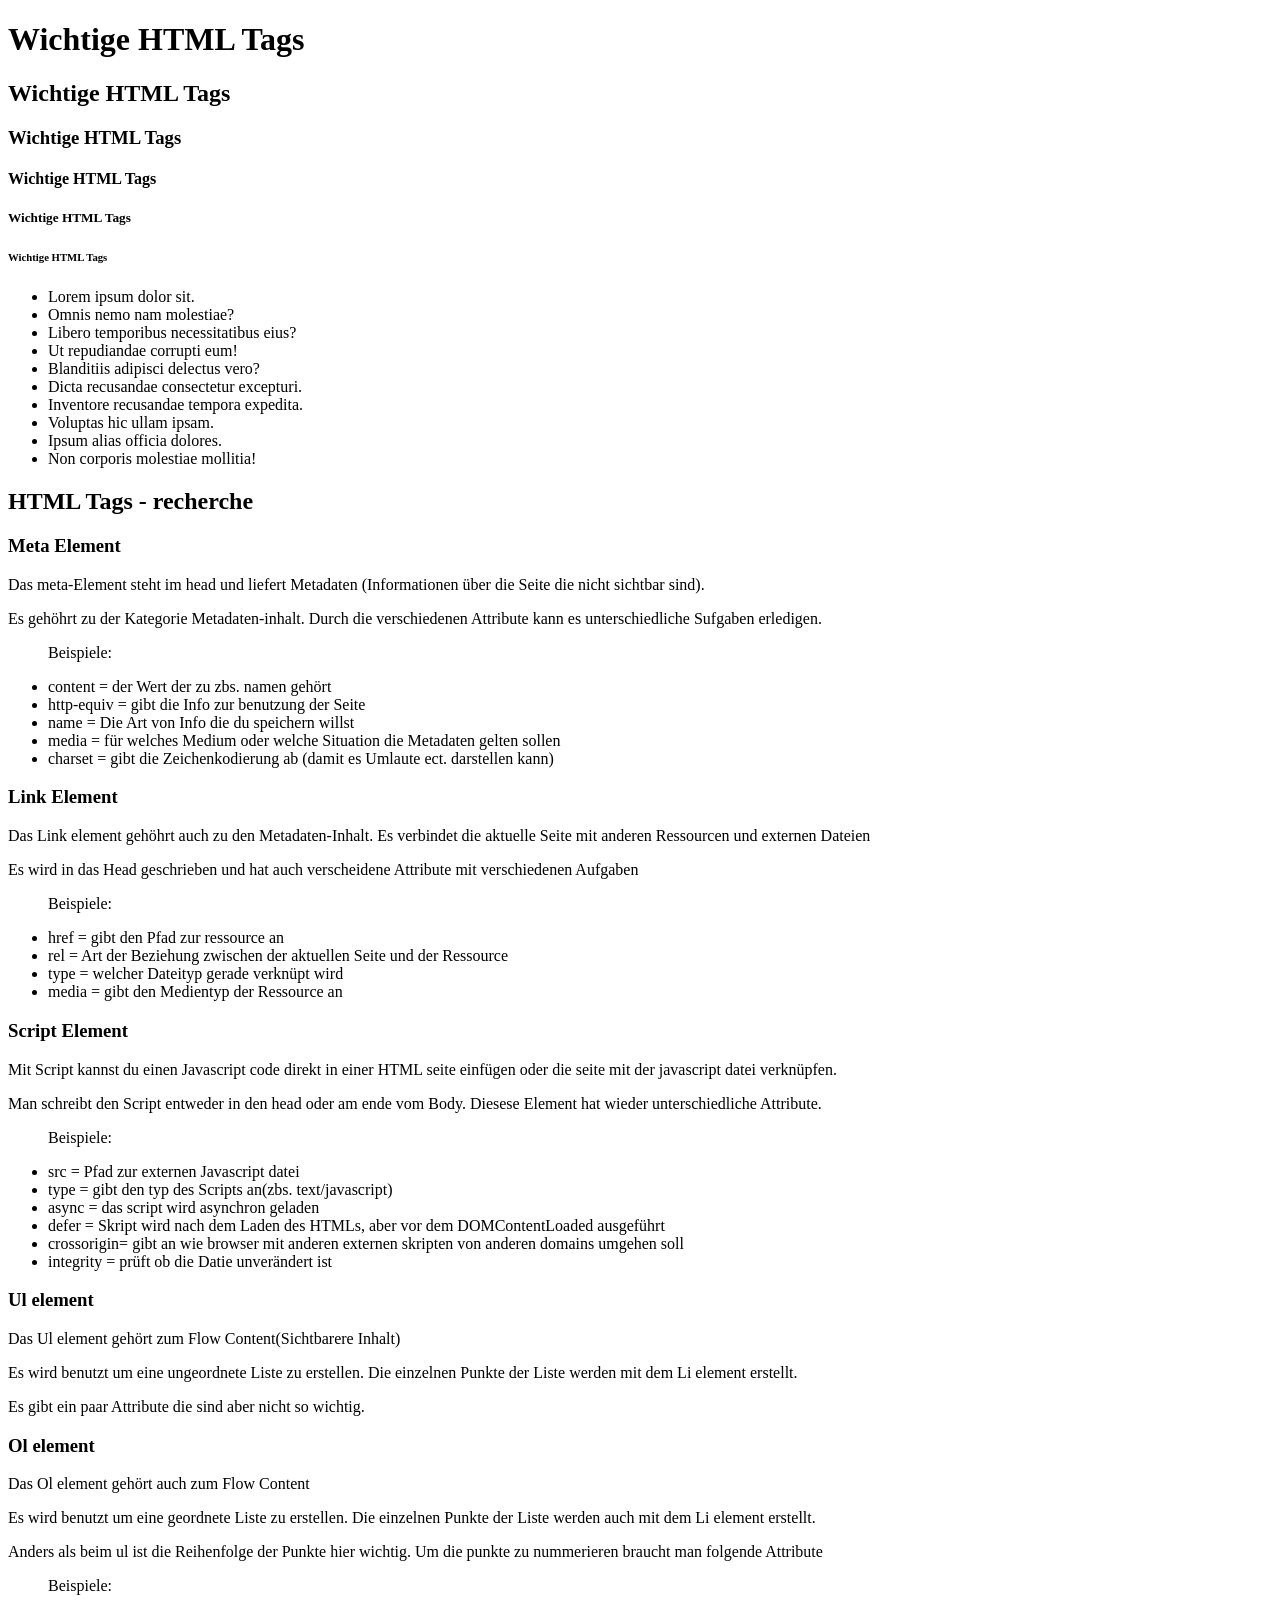
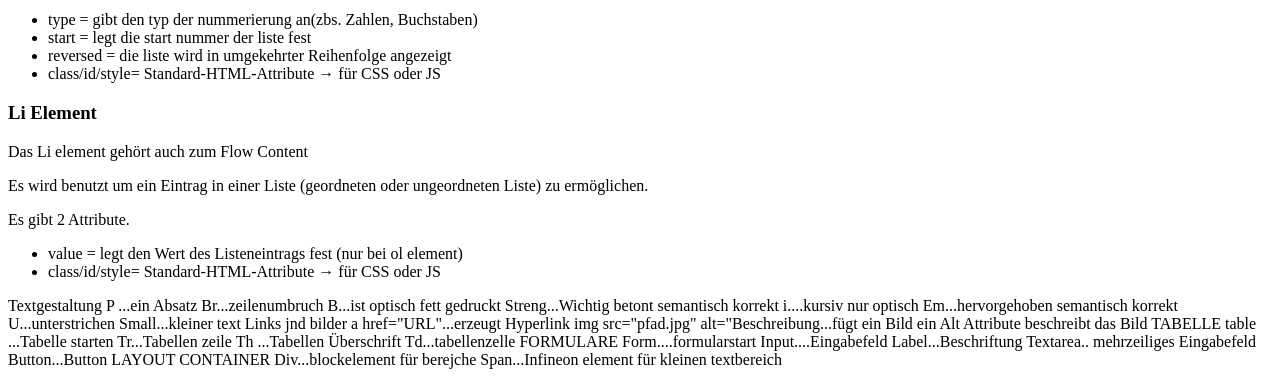
==== 2025-10-20/index.html @ ff219be3 "Rescherche zu den HTML Tags und deren Bedeutung" ====
<!DOCTYPE html>
<html lang="en">

<head>
    <meta charset="UTF-8">
    <meta name="viewport" content="width=device-width, initial-scale=1.0">
    <title>Document</title>
</head>

<body>
    <h1>Wichtige HTML Tags</h1>
    <h2>Wichtige HTML Tags</h2>
    <h3>Wichtige HTML Tags</h3>
    <h4>Wichtige HTML Tags</h4>
    <h5>Wichtige HTML Tags</h5>
    <h6>Wichtige HTML Tags</h6>

    <ul>
        <li>Lorem ipsum dolor sit.</li>
        <li>Omnis nemo nam molestiae?</li>
        <li>Libero temporibus necessitatibus eius?</li>
        <li>Ut repudiandae corrupti eum!</li>
        <li>Blanditiis adipisci delectus vero?</li>
        <li>Dicta recusandae consectetur excepturi.</li>
        <li>Inventore recusandae tempora expedita.</li>
        <li>Voluptas hic ullam ipsam.</li>
        <li>Ipsum alias officia dolores.</li>
        <li>Non corporis molestiae mollitia!</li>
    </ul>

    <main>
        <article>
            <h2>HTML Tags - recherche</h2>
            <section>
                <h3>Meta Element</h3>
                <p>Das meta-Element steht im head und liefert Metadaten (Informationen über die Seite die nicht sichtbar sind).
                <p>Es gehöhrt zu der Kategorie Metadaten-inhalt. Durch die verschiedenen Attribute kann es unterschiedliche Sufgaben erledigen. </p>
                
                <ul>
                    <p>Beispiele:</p>
                    <li>content    = der Wert der zu zbs. namen gehört</li>
                    <li>http-equiv = gibt die Info zur benutzung der Seite</li>
                    <li>name       = Die Art von Info die du speichern willst</li>
                    <li>media      = für welches Medium oder welche Situation die Metadaten gelten sollen</li>
                    <li>charset    = gibt die Zeichenkodierung ab (damit es Umlaute ect. darstellen kann)</li>
                </ul>
                
            </section>
            <section>
                <h3>Link Element</h3>
                <p>Das Link element gehöhrt auch zu den Metadaten-Inhalt. Es verbindet die aktuelle Seite mit anderen Ressourcen und externen Dateien</p>
                <p>Es wird in das Head geschrieben und hat auch verscheidene Attribute mit verschiedenen Aufgaben</p>
                <ul>
                    <p>Beispiele:</p>
                    <li>href       = gibt den Pfad zur ressource an</li>
                    <li>rel        = Art der Beziehung zwischen der aktuellen Seite und der Ressource</li>
                    <li>type       = welcher Dateityp gerade verknüpt wird</li>
                    <li>media      = gibt den  Medientyp der Ressource  an</li>
                </ul>
            </section>
            <section>
                <h3>Script Element</h3>
                <p>Mit Script kannst du einen Javascript code direkt in einer HTML seite einfügen oder die seite mit der javascript datei verknüpfen.</p>
                <p>Man schreibt den Script entweder in den head oder am ende vom Body. Diesese Element hat wieder unterschiedliche Attribute.</p>
                <ul>
                    <p>Beispiele:</p>
                    <li>src        = Pfad zur externen Javascript datei</li>
                    <li>type       = gibt den typ des Scripts an(zbs. text/javascript)</li>
                    <li>async      = das script wird asynchron geladen</li>
                    <li>defer      = Skript wird nach dem Laden des HTMLs, aber vor dem DOMContentLoaded ausgeführt</li>
                    <li>crossorigin= gibt an wie browser mit anderen externen skripten von anderen domains umgehen soll</li>
                    <li>integrity  = prüft ob die Datie unverändert ist</li>
                </ul>
            </section>
            </section>
            <h3> Ul element</h3>
            <p>Das Ul element gehört zum Flow Content(Sichtbarere Inhalt)</p>
            <p>Es wird benutzt um eine ungeordnete Liste zu erstellen. Die einzelnen Punkte der Liste werden mit dem Li element erstellt.</p>
            <p> Es gibt ein paar Attribute die sind aber nicht so wichtig.</p>
            <section>
            <section>
                <h3>Ol element</h3>
                <p>Das Ol element gehört auch zum Flow Content</p>
                <p>Es wird benutzt um eine geordnete Liste zu erstellen. Die einzelnen Punkte der Liste werden auch mit dem Li element erstellt.</p>
                <p>Anders als beim ul ist die Reihenfolge der Punkte hier wichtig. Um die punkte zu nummerieren braucht man folgende Attribute</p>
                <ul>
                    <p>Beispiele:</p>
                    <li>type       = gibt den typ der nummerierung an(zbs. Zahlen, Buchstaben)</li>
                    <li>start      = legt die start nummer der liste fest</li>
                    <li>reversed   = die liste wird in umgekehrter Reihenfolge angezeigt</li>
                    <li>class/id/style= Standard-HTML-Attribute → für CSS oder JS</li>
                </ul>
            <section>
            </section>
            <h3>Li Element</h3>
            <p>Das Li element gehört auch zum Flow Content</p>
            <p>Es wird benutzt um ein Eintrag in einer Liste (geordneten oder ungeordneten Liste) zu ermöglichen.</p>
            <p>Es gibt 2 Attribute.</p>
            <ul>
                <li>value      = legt den Wert des Listeneintrags fest (nur bei ol element)</li>
                <li>class/id/style= Standard-HTML-Attribute → für CSS oder JS</li>
            </section>
            </section>

            </section>


            <p>Textgestaltung

P ...ein Absatz 
Br...zeilenumbruch
B...ist optisch fett gedruckt
Streng...Wichtig betont semantisch korrekt
i....kursiv nur optisch
Em...hervorgehoben semantisch korrekt
U...unterstrichen
Small...kleiner text

Links jnd bilder
a href="URL"...erzeugt Hyperlink
img src="pfad.jpg" alt="Beschreibung...fügt ein Bild ein

Alt Attribute beschreibt das Bild



TABELLE
table ...Tabelle starten
Tr...Tabellen zeile
Th ...Tabellen Überschrift
Td...tabellenzelle

FORMULARE
Form....formularstart
Input....Eingabefeld
Label...Beschriftung
Textarea.. mehrzeiliges Eingabefeld
Button...Button


LAYOUT CONTAINER
Div...blockelement für berejche
Span...Infineon element für kleinen textbereich

        </article>
    </main>


</body>

</html>
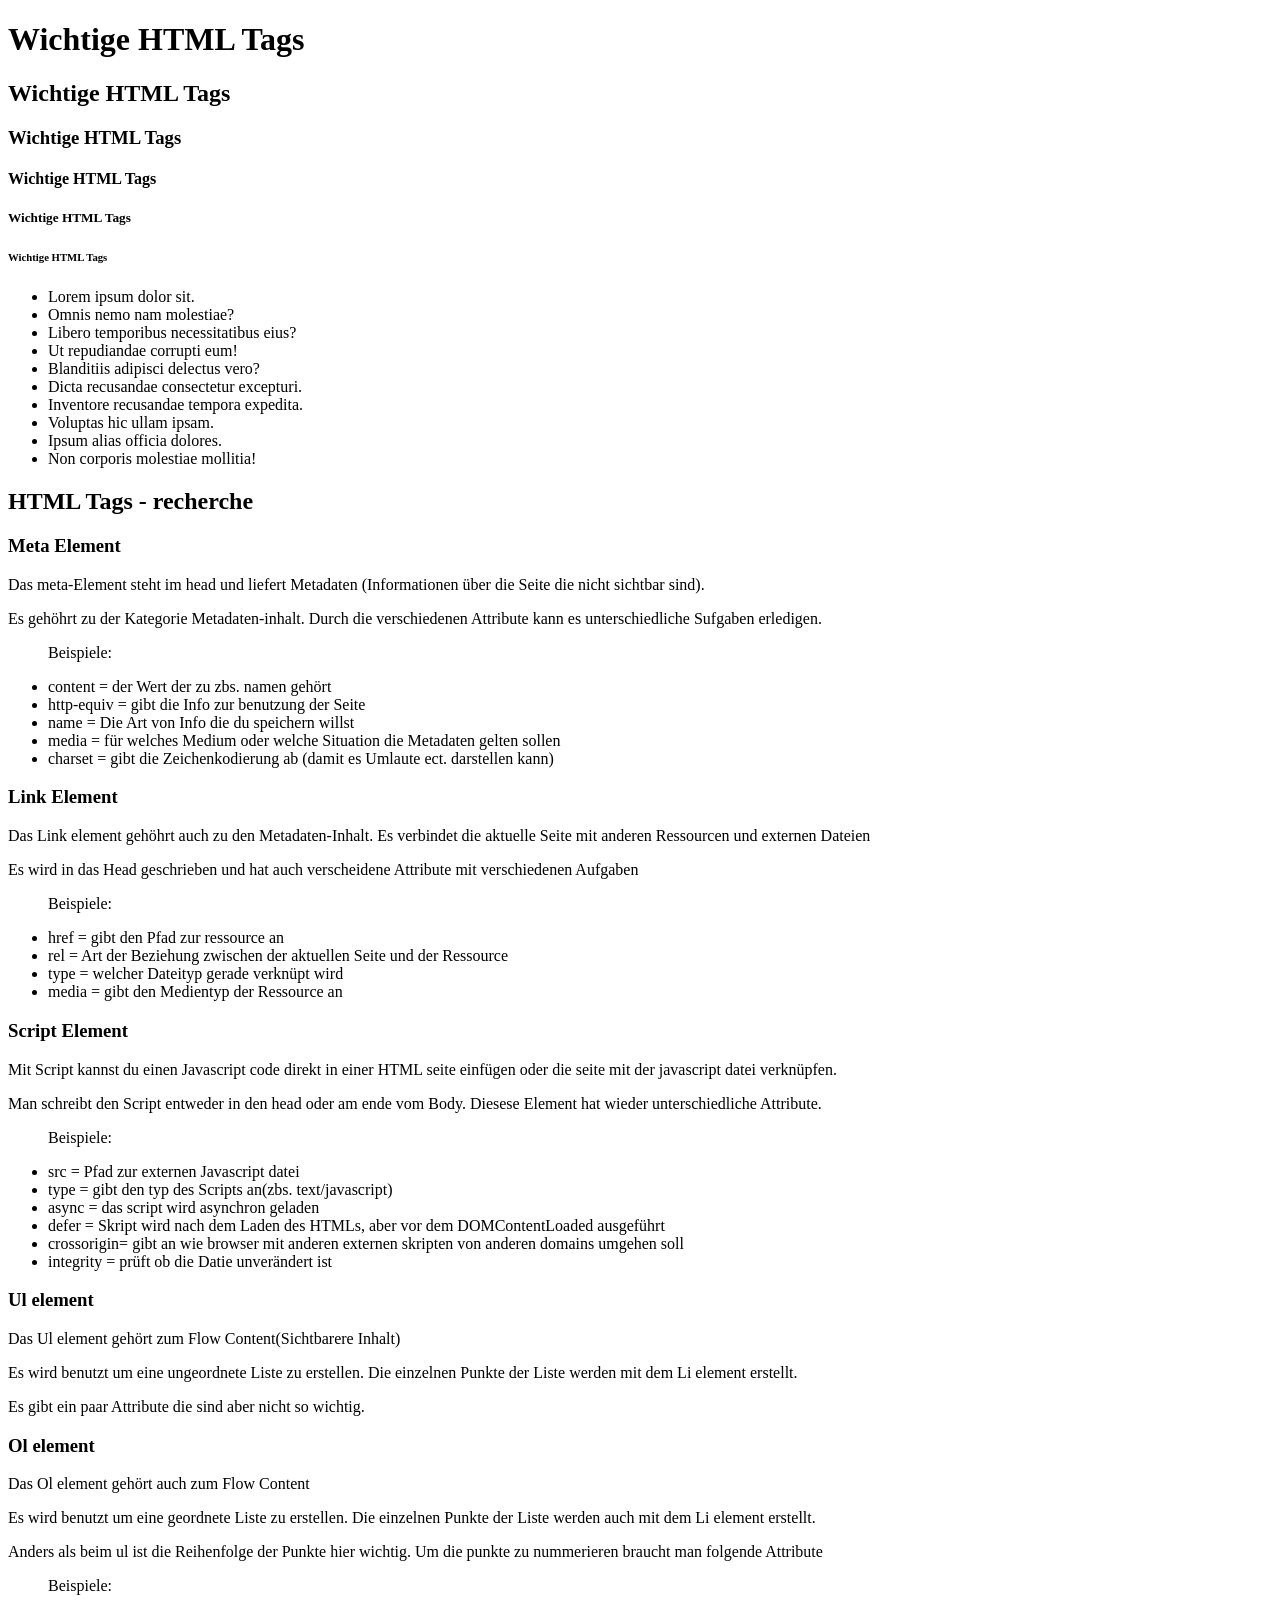
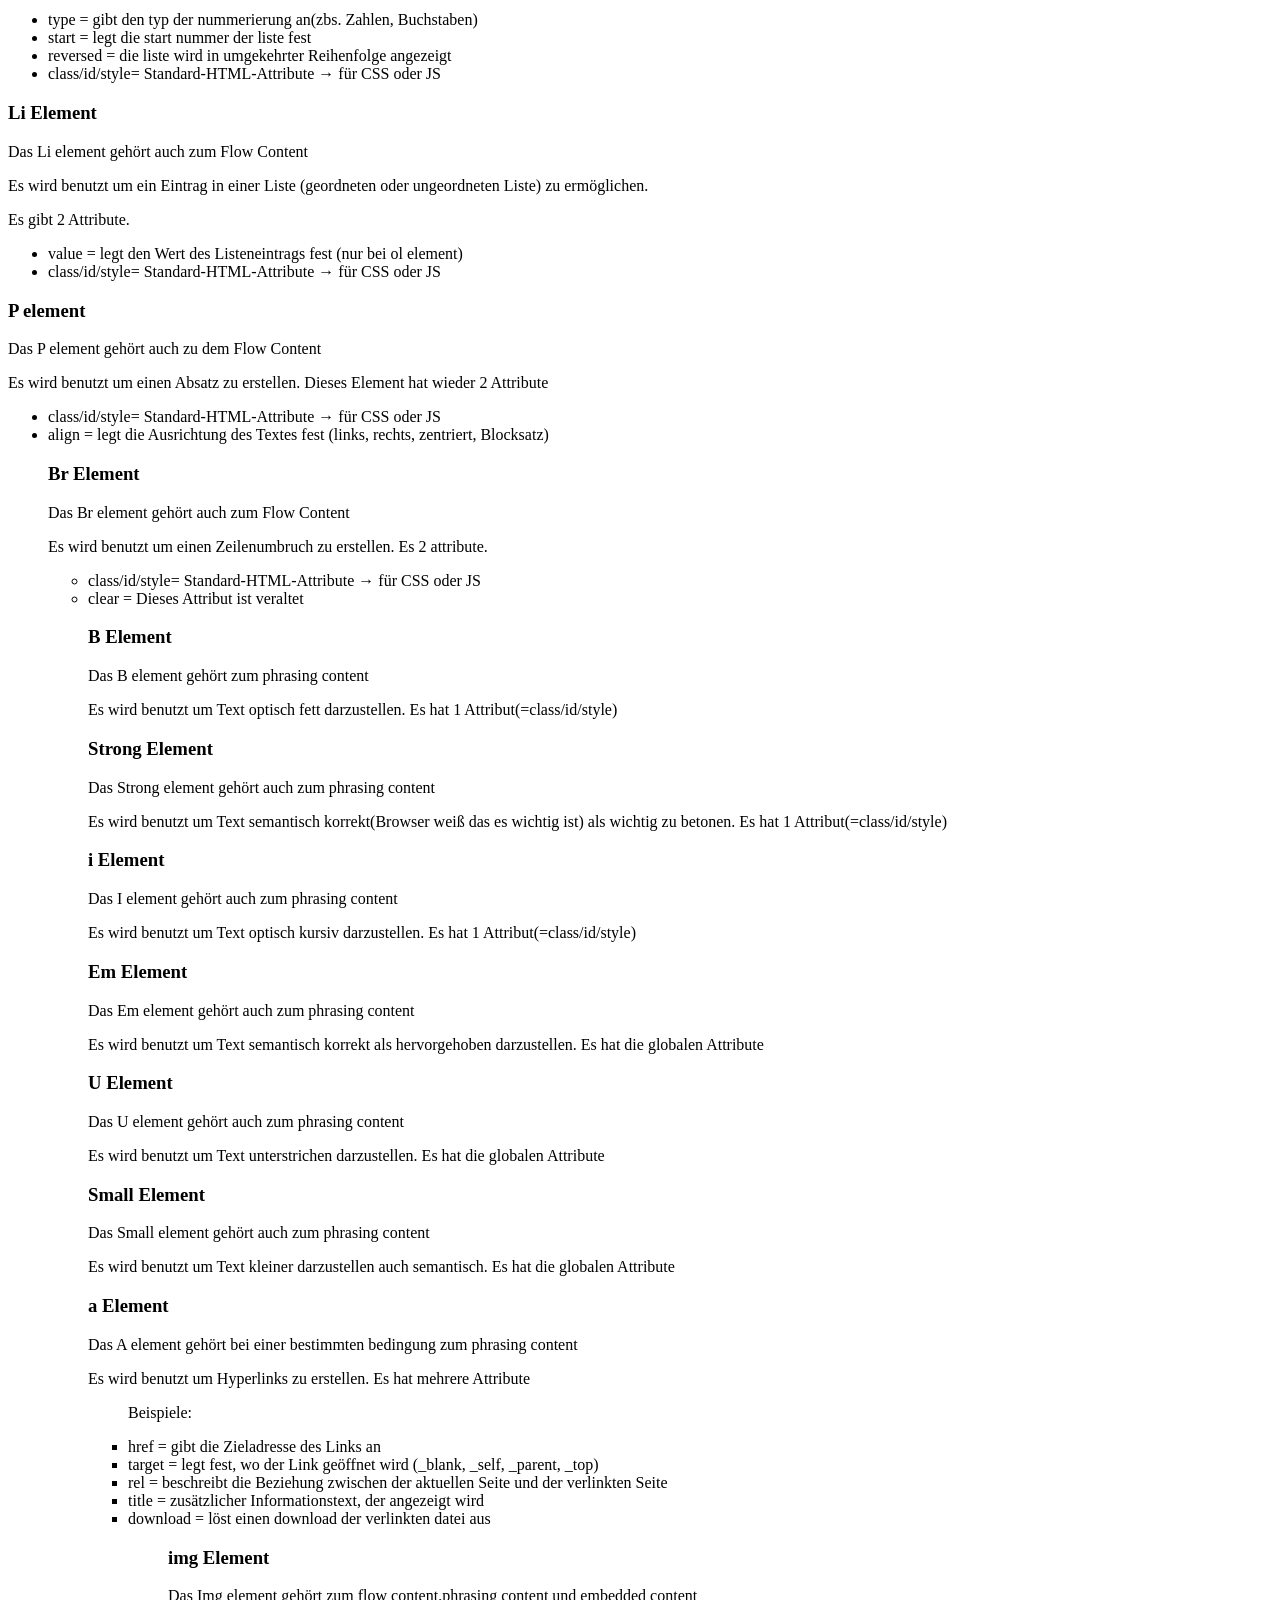
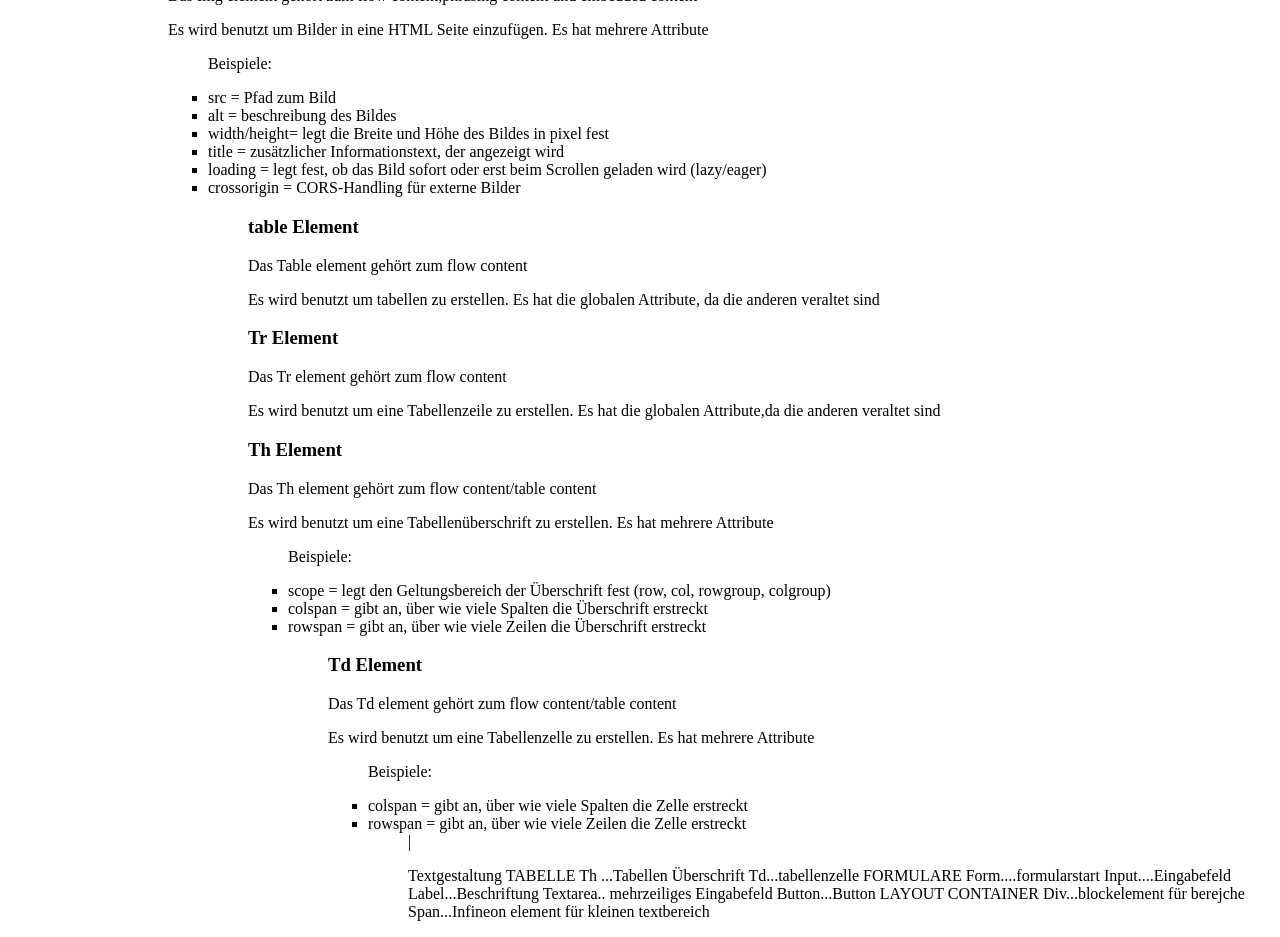
==== commit 97edc657: "bisschen geneuere rescherche" ====
--- a/2025-10-20/index.html
+++ b/2025-10-20/index.html
@@ -101,32 +101,113 @@
                 <li>class/id/style= Standard-HTML-Attribute → für CSS oder JS</li>
             </section>
             </section>
-
-            </section>
-
-
+            <h3>P element</h3>
+            <p>Das P element gehört auch zu dem Flow Content</p>
+            <p>Es wird benutzt um einen Absatz zu erstellen. Dieses Element hat wieder 2 Attribute</p>
+            <ul>
+                <li>class/id/style= Standard-HTML-Attribute → für CSS oder JS</li>
+                <li>align      = legt die Ausrichtung des Textes fest (links, rechts, zentriert, Blocksatz)</li>
+            </section>
+            </section>
+            <h3>Br Element</h3>
+            <p>Das Br element gehört auch zum Flow Content</p>
+            <p>Es wird benutzt um einen Zeilenumbruch zu erstellen. Es 2 attribute.</p>
+            <ul>
+                <li>class/id/style= Standard-HTML-Attribute → für CSS oder JS</li>
+                <li>clear      = Dieses Attribut ist veraltet</li>
+            </section>
+            </section>
+            <h3>B Element</h3>
+            <p>Das B element gehört zum phrasing content</p>
+            <p>Es wird benutzt um Text optisch fett darzustellen. Es hat 1 Attribut(=class/id/style)</p>
+            </section>
+            </section>
+            <h3>Strong Element</h3>
+            <p>Das Strong element gehört auch zum phrasing content</p>
+            <p>Es wird benutzt um Text semantisch korrekt(Browser weiß das es wichtig ist) als wichtig zu betonen. Es hat 1 Attribut(=class/id/style)</p>
+            </section>
+            </section>
+            <h3>i Element</h3>
+            <p>Das I element gehört auch zum phrasing content</p>
+            <p>Es wird benutzt um Text optisch kursiv darzustellen. Es hat 1 Attribut(=class/id/style)</p>
+            </section> 
+            </section>
+            <h3>Em Element</h3>
+            <p>Das Em element gehört auch zum phrasing content</p>
+            <p>Es wird benutzt um Text semantisch korrekt als hervorgehoben darzustellen. Es hat die globalen Attribute</p>
+            </section>
+            </section>
+            <h3>U Element</h3>
+            <p>Das U element gehört auch zum phrasing content</p>
+            <p>Es wird benutzt um Text unterstrichen darzustellen. Es hat die globalen Attribute</p>
+            </section>
+            </section>
+            <h3>Small Element</h3>
+            <p>Das Small element gehört auch zum phrasing content</p>
+            <p>Es wird benutzt um Text kleiner darzustellen auch semantisch. Es hat die globalen Attribute</p>
+            </section>
+            </section>
+            <h3>a Element</h3>
+            <p>Das A element gehört bei einer bestimmten bedingung zum phrasing content</p>
+            <p>Es wird benutzt um Hyperlinks zu erstellen. Es hat mehrere Attribute</p>
+            <ul>
+                <p>Beispiele:</p>
+                <li>href       = gibt die Zieladresse des Links an</li>
+                <li>target     = legt fest, wo der Link geöffnet wird (_blank, _self, _parent, _top)</li>
+                <li>rel        = beschreibt die Beziehung zwischen der aktuellen Seite und der verlinkten Seite</li>
+                <li>title      = zusätzlicher Informationstext, der angezeigt wird
+                <li>download   = löst einen download der verlinkten datei aus</li>
+            <ul>
+            </section>
+            </section>
+            <h3>img Element</h3>
+            <p>Das Img element gehört zum flow content,phrasing content und embedded content</p>
+            <p>Es wird benutzt um Bilder in eine HTML Seite einzufügen. Es hat mehrere Attribute</p>
+            <ul>
+                <p>Beispiele:</p>
+                <li>src        = Pfad zum Bild</li>
+                <li>alt        = beschreibung des Bildes</li>
+                <li>width/height= legt die Breite und Höhe des Bildes in pixel fest</li>
+                <li>title      = zusätzlicher Informationstext, der angezeigt wird</li>
+                <li>loading    = legt fest, ob das Bild sofort oder erst beim Scrollen geladen wird (lazy/eager)</li>
+                <li>crossorigin = CORS-Handling für externe Bilder</li>
+            <ul>
+            </section>
+            </section>
+            <h3>table Element</h3>
+            <p>Das Table element gehört zum flow content</p>
+            <p>Es wird benutzt um tabellen zu erstellen. Es hat die globalen Attribute, da die anderen veraltet sind</p>
+            </section>
+            </section>
+            <h3>Tr Element</h3>
+            <p>Das Tr element gehört zum flow content</p>
+            <p>Es wird benutzt um eine Tabellenzeile zu erstellen. Es hat die globalen Attribute,da die anderen veraltet sind</p>
+            </section>
+            </section>
+            <h3>Th Element</h3>
+            <p>Das Th element gehört zum flow content/table content</p>
+            <p>Es wird benutzt um eine Tabellenüberschrift zu erstellen. Es hat mehrere Attribute</p>
+            <ul>
+                <p>Beispiele:</p>
+                <li>scope      = legt den Geltungsbereich der Überschrift fest (row, col, rowgroup, colgroup)</li>
+                <li>colspan    = gibt an, über wie viele Spalten die Überschrift erstreckt</li>
+                <li>rowspan    = gibt an, über wie viele Zeilen die Überschrift erstreckt</li> 
+            <ul>
+            </section>
+            </section>
+            <h3>Td Element</h3>
+            <p>Das Td element gehört zum flow content/table content</p>
+            <p>Es wird benutzt um eine Tabellenzelle zu erstellen. Es hat mehrere Attribute</p>
+            <ul>
+                <p>Beispiele:</p>
+                <li>colspan    = gibt an, über wie viele Spalten die Zelle erstreckt</li>
+                <li>rowspan    = gibt an, über wie viele Zeilen die Zelle erstreckt</li>
+            <ul>
+            </section>
+            </section>| 
             <p>Textgestaltung
 
-P ...ein Absatz 
-Br...zeilenumbruch
-B...ist optisch fett gedruckt
-Streng...Wichtig betont semantisch korrekt
-i....kursiv nur optisch
-Em...hervorgehoben semantisch korrekt
-U...unterstrichen
-Small...kleiner text
-
-Links jnd bilder
-a href="URL"...erzeugt Hyperlink
-img src="pfad.jpg" alt="Beschreibung...fügt ein Bild ein
-
-Alt Attribute beschreibt das Bild
-
-
-
 TABELLE
-table ...Tabelle starten
-Tr...Tabellen zeile
 Th ...Tabellen Überschrift
 Td...tabellenzelle
 
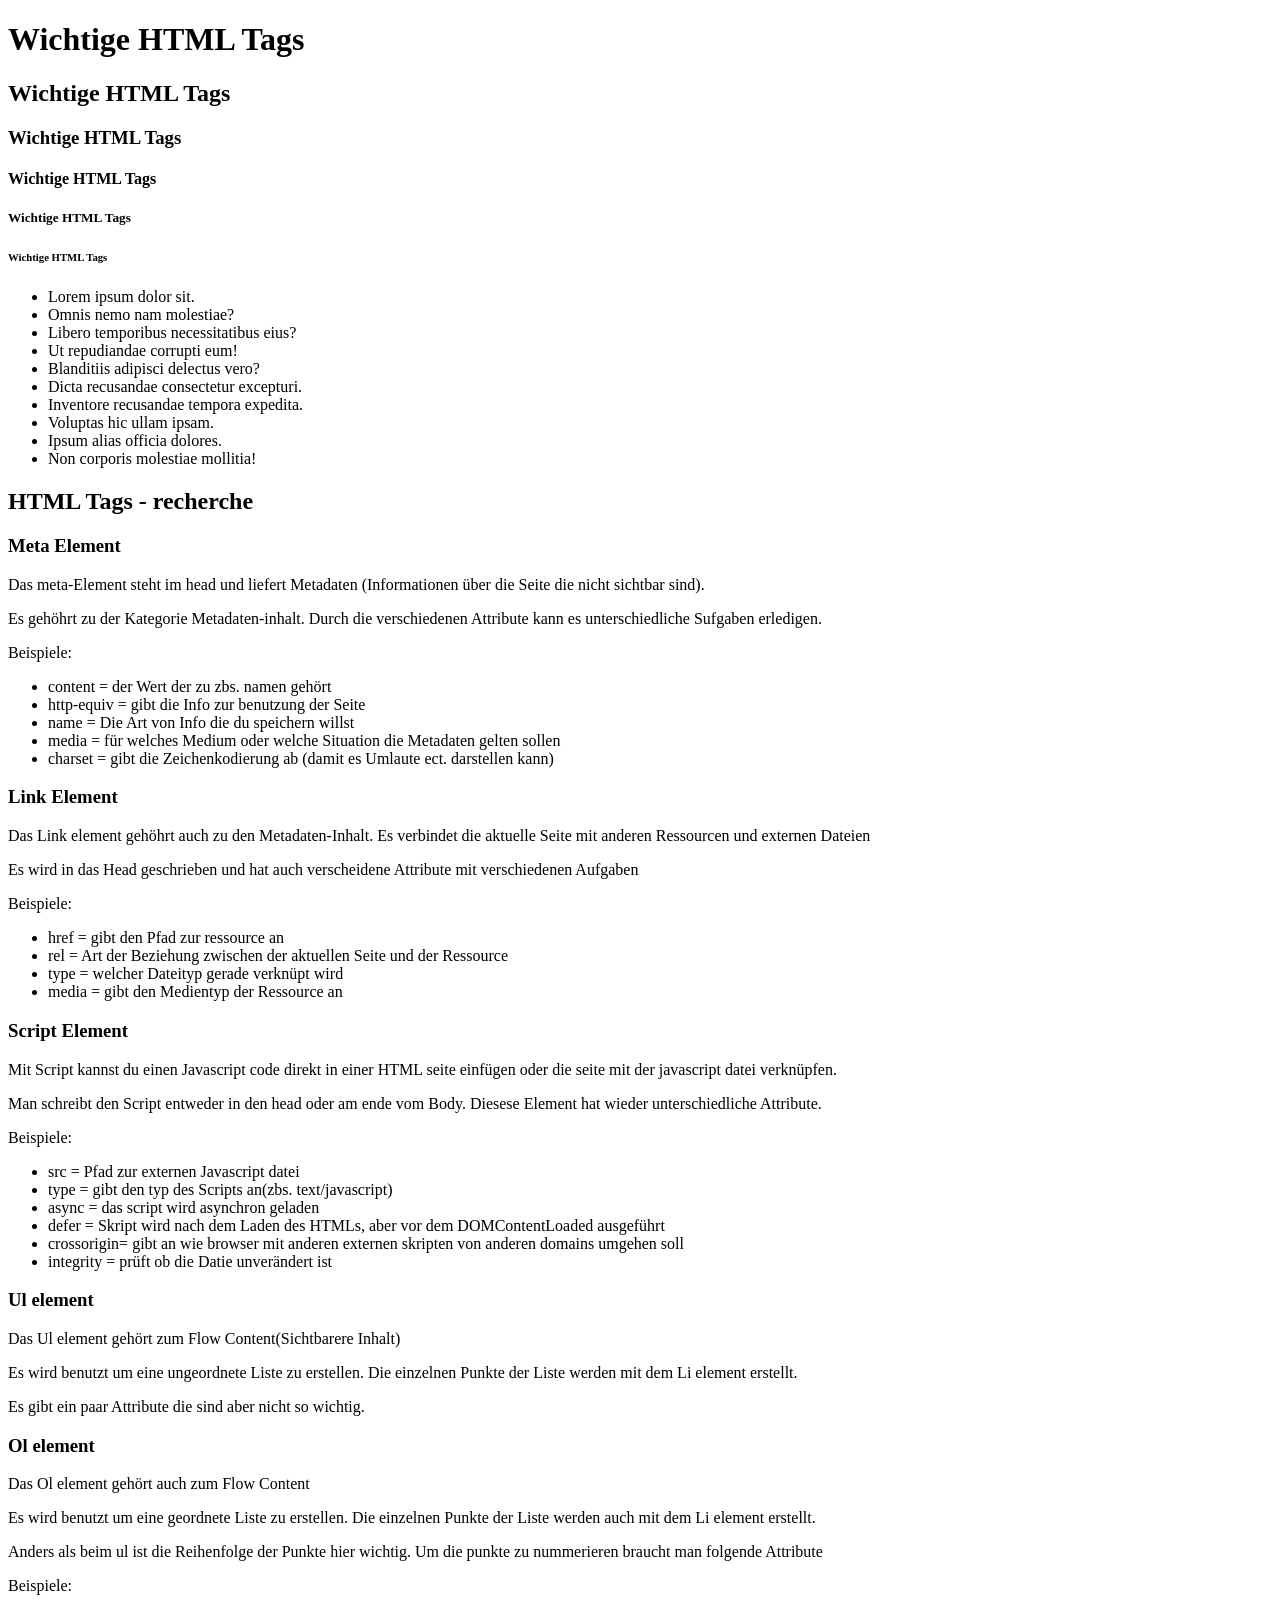
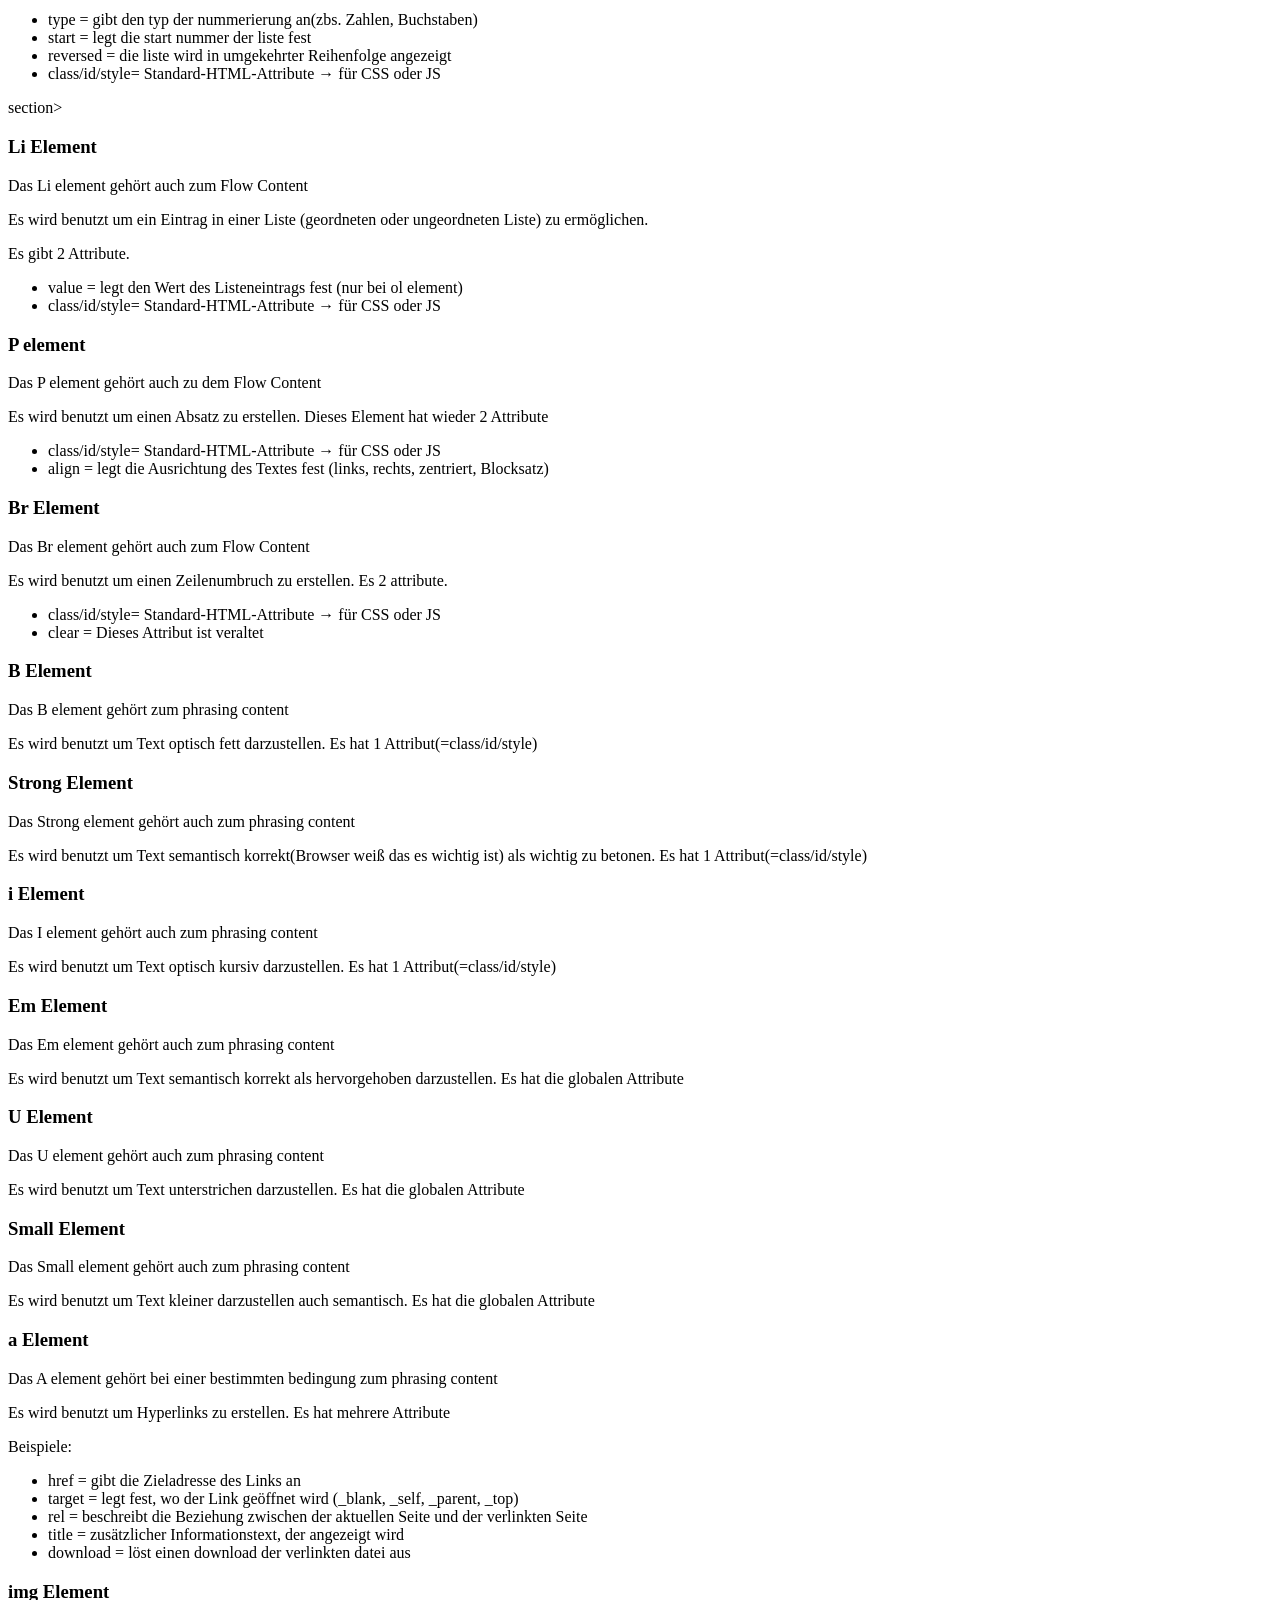
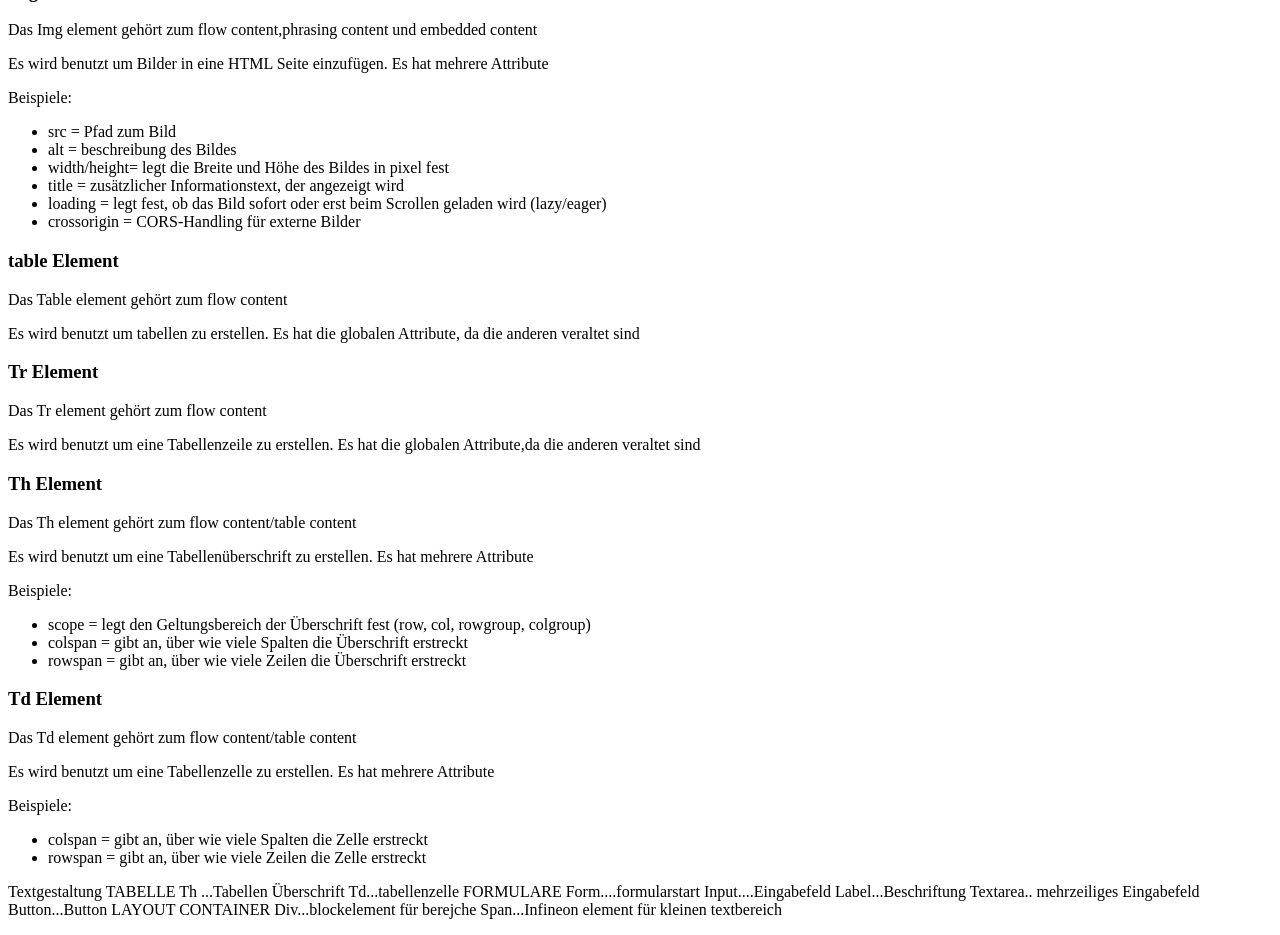
==== commit 3d468f10: "errors behoben" ====
--- a/2025-10-20/index.html
+++ b/2025-10-20/index.html
@@ -1,5 +1,5 @@
 <!DOCTYPE html>
-<html lang="en">
+<html lang="de">
 
 <head>
     <meta charset="UTF-8">
@@ -35,9 +35,9 @@
                 <h3>Meta Element</h3>
                 <p>Das meta-Element steht im head und liefert Metadaten (Informationen über die Seite die nicht sichtbar sind).
                 <p>Es gehöhrt zu der Kategorie Metadaten-inhalt. Durch die verschiedenen Attribute kann es unterschiedliche Sufgaben erledigen. </p>
-                
-                <ul>
                     <p>Beispiele:</p>
+                
+                <ul>
                     <li>content    = der Wert der zu zbs. namen gehört</li>
                     <li>http-equiv = gibt die Info zur benutzung der Seite</li>
                     <li>name       = Die Art von Info die du speichern willst</li>
@@ -50,8 +50,9 @@
                 <h3>Link Element</h3>
                 <p>Das Link element gehöhrt auch zu den Metadaten-Inhalt. Es verbindet die aktuelle Seite mit anderen Ressourcen und externen Dateien</p>
                 <p>Es wird in das Head geschrieben und hat auch verscheidene Attribute mit verschiedenen Aufgaben</p>
-                <ul>
-                    <p>Beispiele:</p>
+                <p>Beispiele:</p>
+                <ul>
+                    
                     <li>href       = gibt den Pfad zur ressource an</li>
                     <li>rel        = Art der Beziehung zwischen der aktuellen Seite und der Ressource</li>
                     <li>type       = welcher Dateityp gerade verknüpt wird</li>
@@ -62,8 +63,9 @@
                 <h3>Script Element</h3>
                 <p>Mit Script kannst du einen Javascript code direkt in einer HTML seite einfügen oder die seite mit der javascript datei verknüpfen.</p>
                 <p>Man schreibt den Script entweder in den head oder am ende vom Body. Diesese Element hat wieder unterschiedliche Attribute.</p>
-                <ul>
-                    <p>Beispiele:</p>
+                <p>Beispiele:</p>
+                <ul>
+                    
                     <li>src        = Pfad zur externen Javascript datei</li>
                     <li>type       = gibt den typ des Scripts an(zbs. text/javascript)</li>
                     <li>async      = das script wird asynchron geladen</li>
@@ -72,26 +74,27 @@
                     <li>integrity  = prüft ob die Datie unverändert ist</li>
                 </ul>
             </section>
-            </section>
+            <section>
             <h3> Ul element</h3>
             <p>Das Ul element gehört zum Flow Content(Sichtbarere Inhalt)</p>
             <p>Es wird benutzt um eine ungeordnete Liste zu erstellen. Die einzelnen Punkte der Liste werden mit dem Li element erstellt.</p>
             <p> Es gibt ein paar Attribute die sind aber nicht so wichtig.</p>
-            <section>
+            </section>
             <section>
                 <h3>Ol element</h3>
                 <p>Das Ol element gehört auch zum Flow Content</p>
                 <p>Es wird benutzt um eine geordnete Liste zu erstellen. Die einzelnen Punkte der Liste werden auch mit dem Li element erstellt.</p>
                 <p>Anders als beim ul ist die Reihenfolge der Punkte hier wichtig. Um die punkte zu nummerieren braucht man folgende Attribute</p>
-                <ul>
-                    <p>Beispiele:</p>
+                <p>Beispiele:</p>
+                <ul>
+                    
                     <li>type       = gibt den typ der nummerierung an(zbs. Zahlen, Buchstaben)</li>
                     <li>start      = legt die start nummer der liste fest</li>
                     <li>reversed   = die liste wird in umgekehrter Reihenfolge angezeigt</li>
                     <li>class/id/style= Standard-HTML-Attribute → für CSS oder JS</li>
                 </ul>
-            <section>
-            </section>
+            </section>section>
+            <section>
             <h3>Li Element</h3>
             <p>Das Li element gehört auch zum Flow Content</p>
             <p>Es wird benutzt um ein Eintrag in einer Liste (geordneten oder ungeordneten Liste) zu ermöglichen.</p>
@@ -99,112 +102,119 @@
             <ul>
                 <li>value      = legt den Wert des Listeneintrags fest (nur bei ol element)</li>
                 <li>class/id/style= Standard-HTML-Attribute → für CSS oder JS</li>
-            </section>
-            </section>
+            </ul>
+            </section>
+            <section>
             <h3>P element</h3>
             <p>Das P element gehört auch zu dem Flow Content</p>
             <p>Es wird benutzt um einen Absatz zu erstellen. Dieses Element hat wieder 2 Attribute</p>
             <ul>
                 <li>class/id/style= Standard-HTML-Attribute → für CSS oder JS</li>
                 <li>align      = legt die Ausrichtung des Textes fest (links, rechts, zentriert, Blocksatz)</li>
-            </section>
-            </section>
+            </ul>
+            </section>
+            <section>
             <h3>Br Element</h3>
             <p>Das Br element gehört auch zum Flow Content</p>
             <p>Es wird benutzt um einen Zeilenumbruch zu erstellen. Es 2 attribute.</p>
             <ul>
                 <li>class/id/style= Standard-HTML-Attribute → für CSS oder JS</li>
                 <li>clear      = Dieses Attribut ist veraltet</li>
-            </section>
-            </section>
+            </ul>
+            </section>
+            <section>
             <h3>B Element</h3>
             <p>Das B element gehört zum phrasing content</p>
             <p>Es wird benutzt um Text optisch fett darzustellen. Es hat 1 Attribut(=class/id/style)</p>
             </section>
-            </section>
+        <section>
             <h3>Strong Element</h3>
             <p>Das Strong element gehört auch zum phrasing content</p>
             <p>Es wird benutzt um Text semantisch korrekt(Browser weiß das es wichtig ist) als wichtig zu betonen. Es hat 1 Attribut(=class/id/style)</p>
             </section>
-            </section>
+            <section>
             <h3>i Element</h3>
             <p>Das I element gehört auch zum phrasing content</p>
             <p>Es wird benutzt um Text optisch kursiv darzustellen. Es hat 1 Attribut(=class/id/style)</p>
             </section> 
-            </section>
+            <section>
             <h3>Em Element</h3>
             <p>Das Em element gehört auch zum phrasing content</p>
             <p>Es wird benutzt um Text semantisch korrekt als hervorgehoben darzustellen. Es hat die globalen Attribute</p>
             </section>
-            </section>
+            <section>
             <h3>U Element</h3>
             <p>Das U element gehört auch zum phrasing content</p>
             <p>Es wird benutzt um Text unterstrichen darzustellen. Es hat die globalen Attribute</p>
             </section>
-            </section>
+            <section>
             <h3>Small Element</h3>
             <p>Das Small element gehört auch zum phrasing content</p>
             <p>Es wird benutzt um Text kleiner darzustellen auch semantisch. Es hat die globalen Attribute</p>
             </section>
-            </section>
+            <section>
             <h3>a Element</h3>
             <p>Das A element gehört bei einer bestimmten bedingung zum phrasing content</p>
             <p>Es wird benutzt um Hyperlinks zu erstellen. Es hat mehrere Attribute</p>
-            <ul>
-                <p>Beispiele:</p>
+            <p>Beispiele:</p>
+            <ul>
+                
                 <li>href       = gibt die Zieladresse des Links an</li>
                 <li>target     = legt fest, wo der Link geöffnet wird (_blank, _self, _parent, _top)</li>
                 <li>rel        = beschreibt die Beziehung zwischen der aktuellen Seite und der verlinkten Seite</li>
                 <li>title      = zusätzlicher Informationstext, der angezeigt wird
                 <li>download   = löst einen download der verlinkten datei aus</li>
-            <ul>
-            </section>
-            </section>
+                </ul>
+            </section>
+            <section>
             <h3>img Element</h3>
             <p>Das Img element gehört zum flow content,phrasing content und embedded content</p>
             <p>Es wird benutzt um Bilder in eine HTML Seite einzufügen. Es hat mehrere Attribute</p>
-            <ul>
-                <p>Beispiele:</p>
+            <p>Beispiele:</p>
+            <ul>
+                
                 <li>src        = Pfad zum Bild</li>
                 <li>alt        = beschreibung des Bildes</li>
                 <li>width/height= legt die Breite und Höhe des Bildes in pixel fest</li>
                 <li>title      = zusätzlicher Informationstext, der angezeigt wird</li>
                 <li>loading    = legt fest, ob das Bild sofort oder erst beim Scrollen geladen wird (lazy/eager)</li>
                 <li>crossorigin = CORS-Handling für externe Bilder</li>
-            <ul>
-            </section>
-            </section>
+            </ul>
+        </section>
+            <section>
             <h3>table Element</h3>
             <p>Das Table element gehört zum flow content</p>
             <p>Es wird benutzt um tabellen zu erstellen. Es hat die globalen Attribute, da die anderen veraltet sind</p>
             </section>
-            </section>
+            <section>
             <h3>Tr Element</h3>
             <p>Das Tr element gehört zum flow content</p>
             <p>Es wird benutzt um eine Tabellenzeile zu erstellen. Es hat die globalen Attribute,da die anderen veraltet sind</p>
             </section>
-            </section>
+            <section>
             <h3>Th Element</h3>
             <p>Das Th element gehört zum flow content/table content</p>
             <p>Es wird benutzt um eine Tabellenüberschrift zu erstellen. Es hat mehrere Attribute</p>
-            <ul>
-                <p>Beispiele:</p>
+             <p>Beispiele:</p>
+            <ul>
+               
                 <li>scope      = legt den Geltungsbereich der Überschrift fest (row, col, rowgroup, colgroup)</li>
                 <li>colspan    = gibt an, über wie viele Spalten die Überschrift erstreckt</li>
                 <li>rowspan    = gibt an, über wie viele Zeilen die Überschrift erstreckt</li> 
-            <ul>
-            </section>
-            </section>
+            </ul>
+            </section>
+            <section>
             <h3>Td Element</h3>
             <p>Das Td element gehört zum flow content/table content</p>
             <p>Es wird benutzt um eine Tabellenzelle zu erstellen. Es hat mehrere Attribute</p>
-            <ul>
-                <p>Beispiele:</p>
+            <p>Beispiele:</p>
+            <ul>
+                
                 <li>colspan    = gibt an, über wie viele Spalten die Zelle erstreckt</li>
                 <li>rowspan    = gibt an, über wie viele Zeilen die Zelle erstreckt</li>
-            <ul>
-            </section>
-            </section>| 
+            </ul>
+            </section>
+           
             <p>Textgestaltung
 
 TABELLE
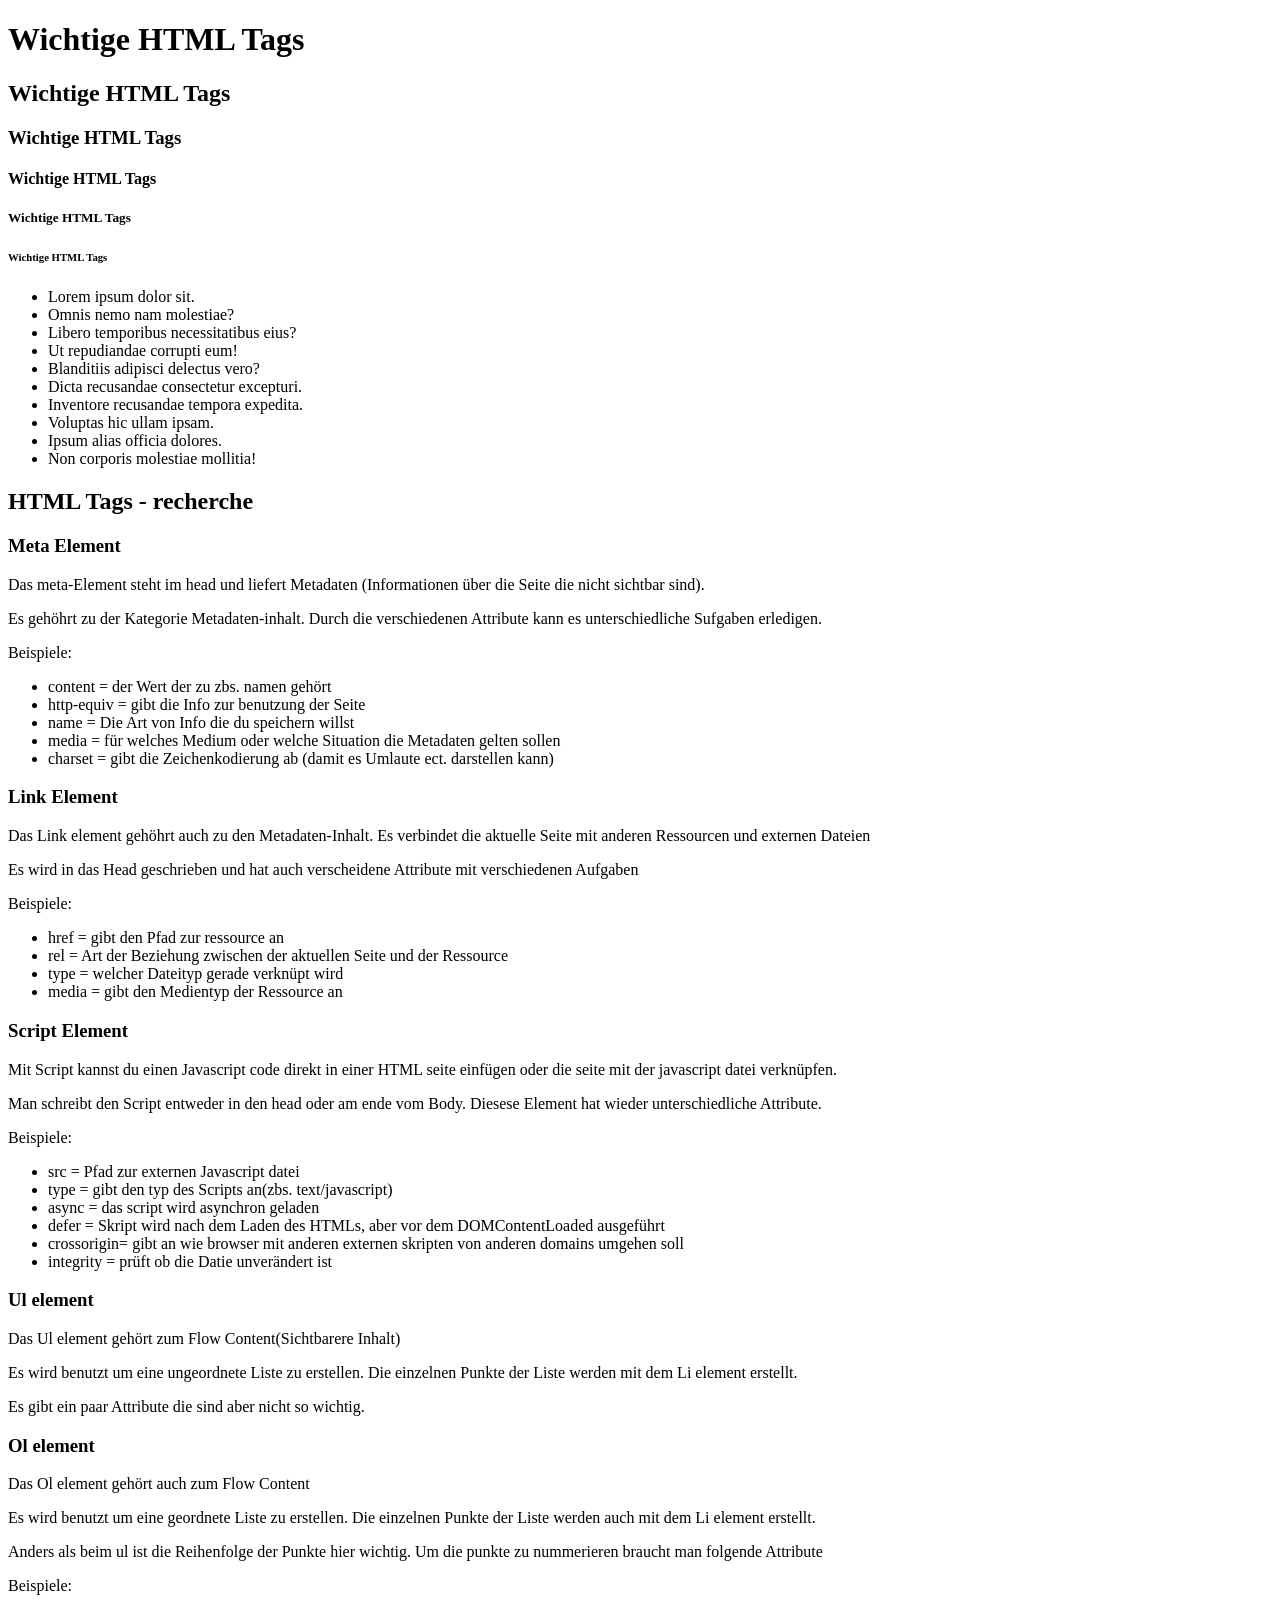
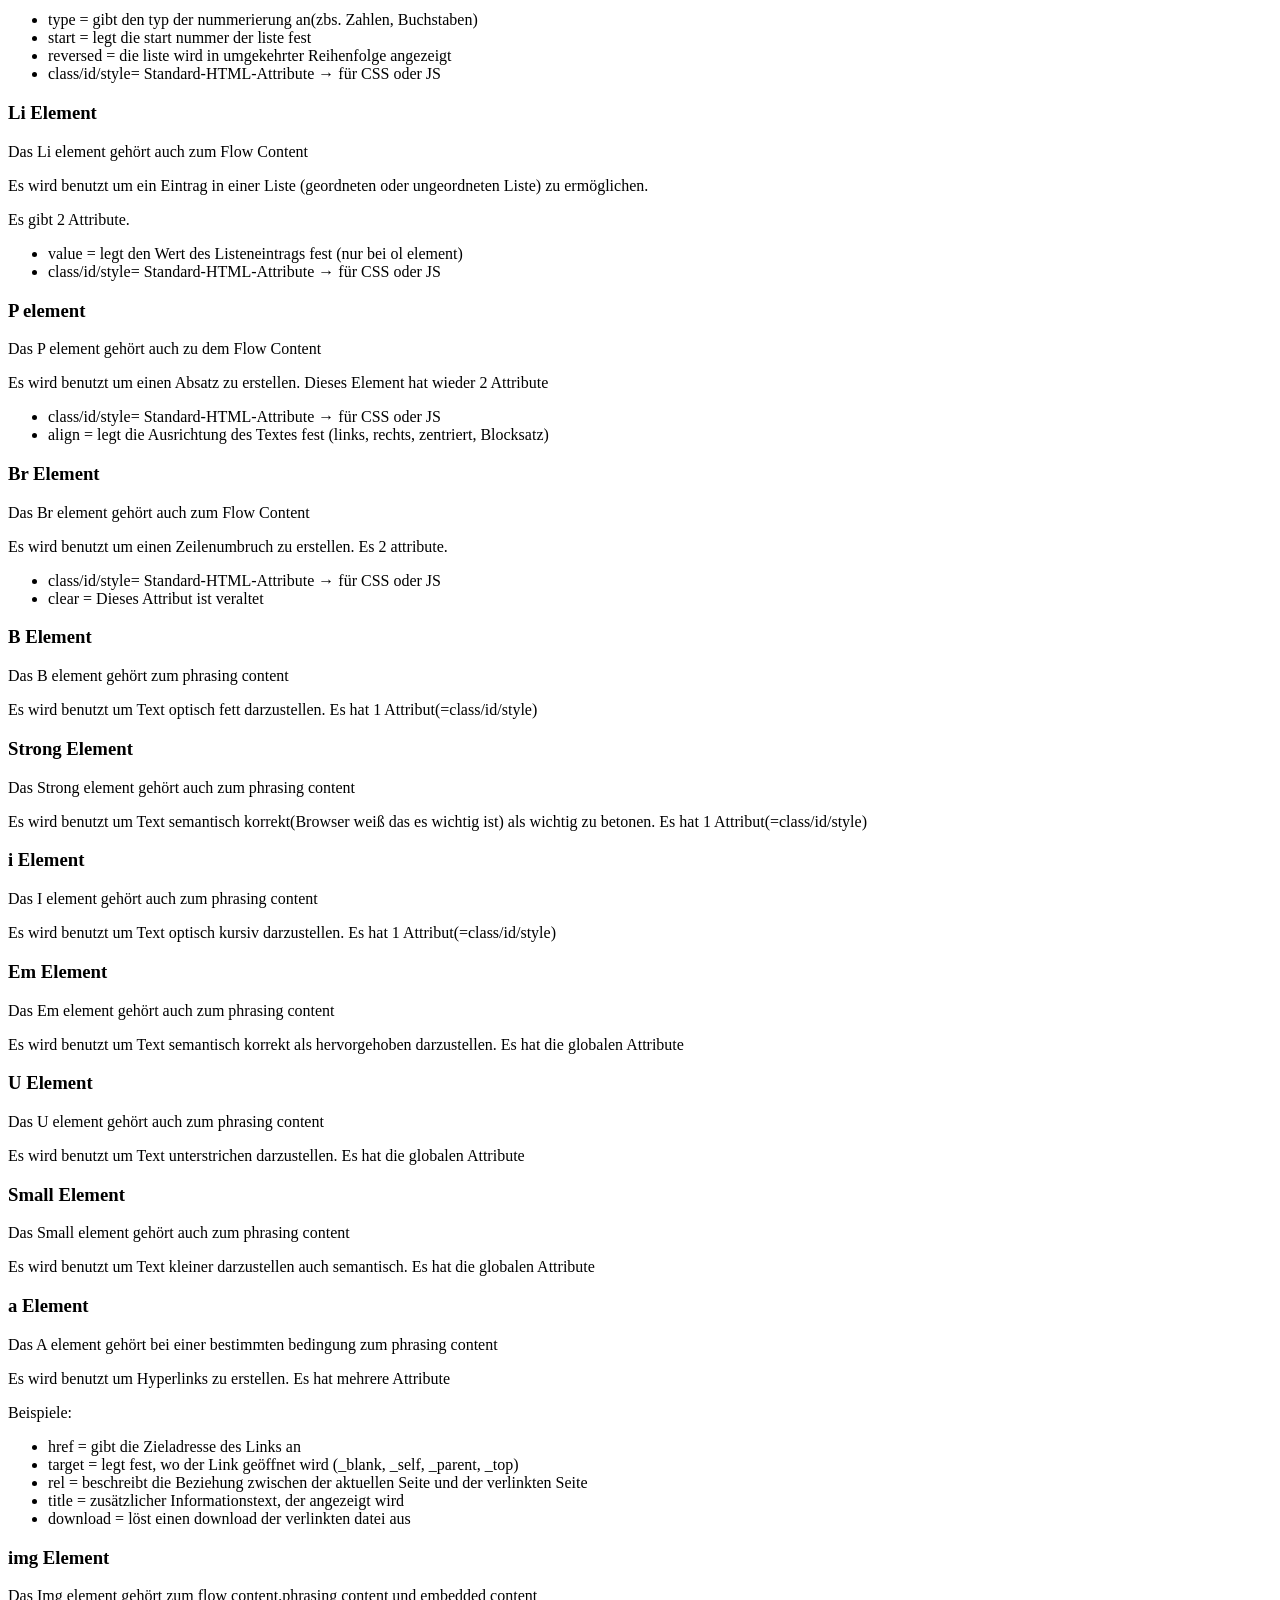
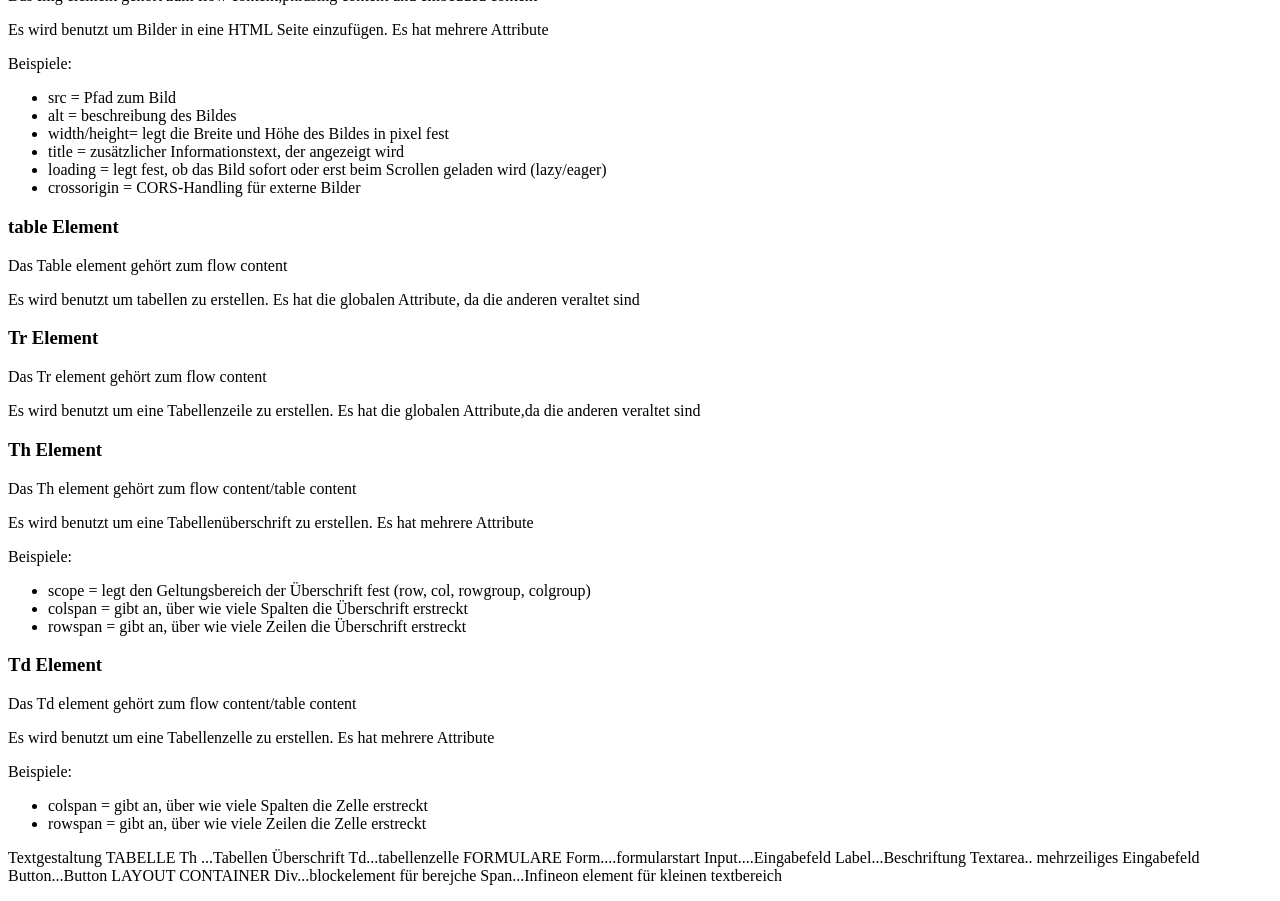
==== commit 69b3af85: "Hausübuung - HTML Tags anwenden" ====
--- a/2025-10-20/index.html
+++ b/2025-10-20/index.html
@@ -93,7 +93,7 @@
                     <li>reversed   = die liste wird in umgekehrter Reihenfolge angezeigt</li>
                     <li>class/id/style= Standard-HTML-Attribute → für CSS oder JS</li>
                 </ul>
-            </section>section>
+            </section>
             <section>
             <h3>Li Element</h3>
             <p>Das Li element gehört auch zum Flow Content</p>
